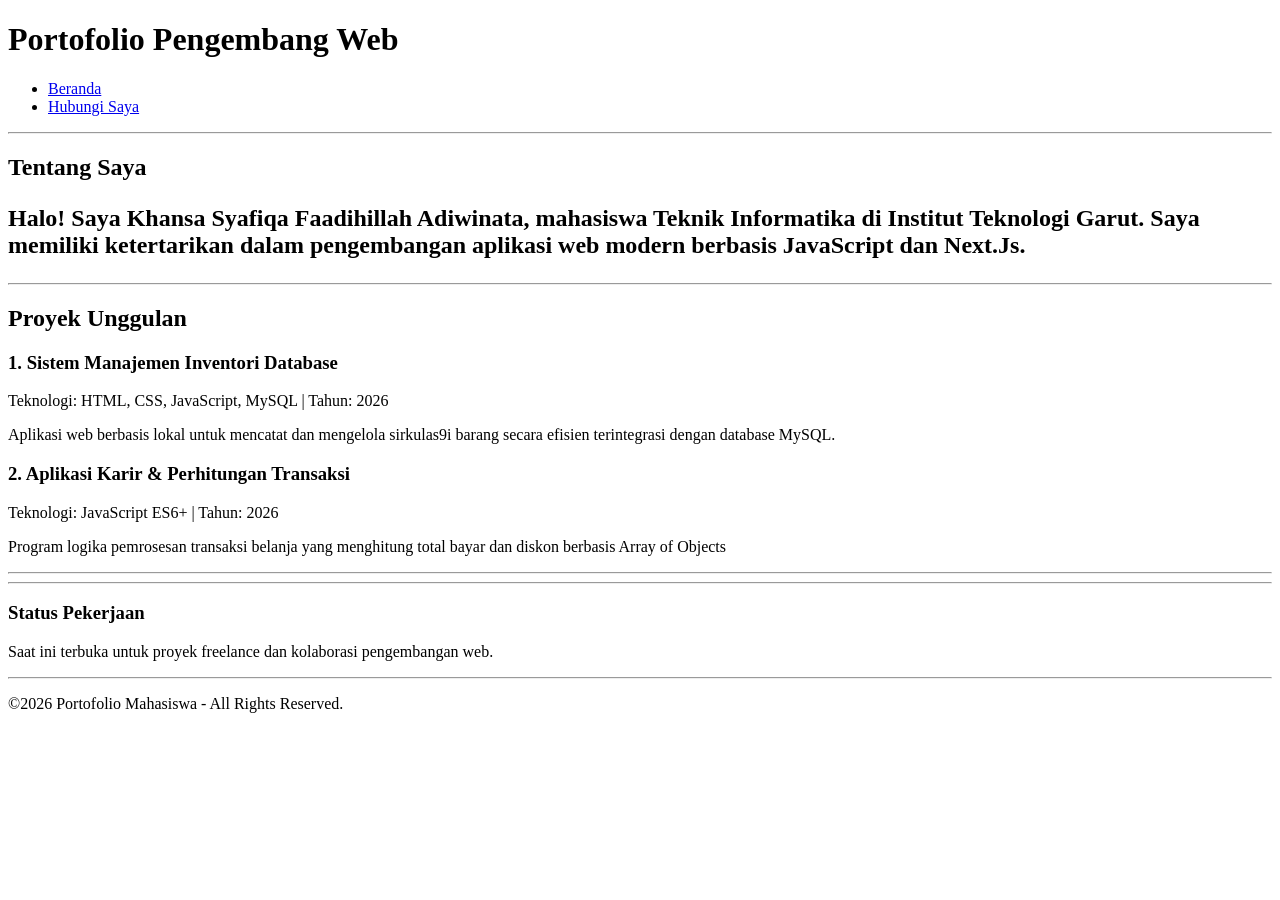
==== index.html @ 59349288 "Latihan Pertemuan 2" ====
<!DOCTYPE html>
<html lang="id">
<head>
    <meta charset="UTF-8">
    <meta name="viewport" content="width=device-width, initial-scale=1.0">
    <title>Modul 2 - Web Portofolio Mahasiswa</title>
</head>
<body>

    <header>
        <h1>Portofolio Pengembang Web</h1>
        <nav>
            <ul>
                <li><a href="index.html">Beranda</a></li>
                <li><a href="kontak.html">Hubungi Saya</a></li>
            </ul>
        </nav>
    </header>

    <hr>

    <main>
        <section id="tentang">
            <h2>Tentang Saya
            <p>Halo! Saya Khansa Syafiqa Faadihillah Adiwinata, mahasiswa Teknik Informatika di Institut Teknologi Garut. Saya memiliki ketertarikan dalam pengembangan aplikasi web modern berbasis JavaScript dan Next.Js.</p>
        </section>

        <hr>

        <section id="proyek">
            <h2>Proyek Unggulan</h2>

            <article>
                <header>
                    <h3>1. Sistem Manajemen Inventori Database</h3>
                    <p>Teknologi: HTML, CSS, JavaScript, MySQL | Tahun: <time datetime="2026">2026</time></p>
                </header>
                <p>Aplikasi web berbasis lokal untuk mencatat dan mengelola sirkulas9i barang secara efisien terintegrasi dengan database MySQL.</p>
            </article>

            <article>
                <header>
                    <h3>2. Aplikasi Karir & Perhitungan Transaksi</h3>
                    <p>Teknologi: JavaScript ES6+ | Tahun: <time datetime="2026">2026</time></p>
                </header>
                <p>Program logika pemrosesan transaksi belanja yang menghitung total bayar dan diskon berbasis Array of Objects</p>
            </article>
        </section>

        <hr>
    </main>

    <hr>

    <aside>
        <h3>Status Pekerjaan</h3>
        <p>Saat ini terbuka untuk proyek freelance dan kolaborasi pengembangan web.</p>
    </aside>

    <hr>

    <footer>
        <p>&copy;2026 Portofolio Mahasiswa - All Rights Reserved.</p>
    </footer>

</body>
</html>
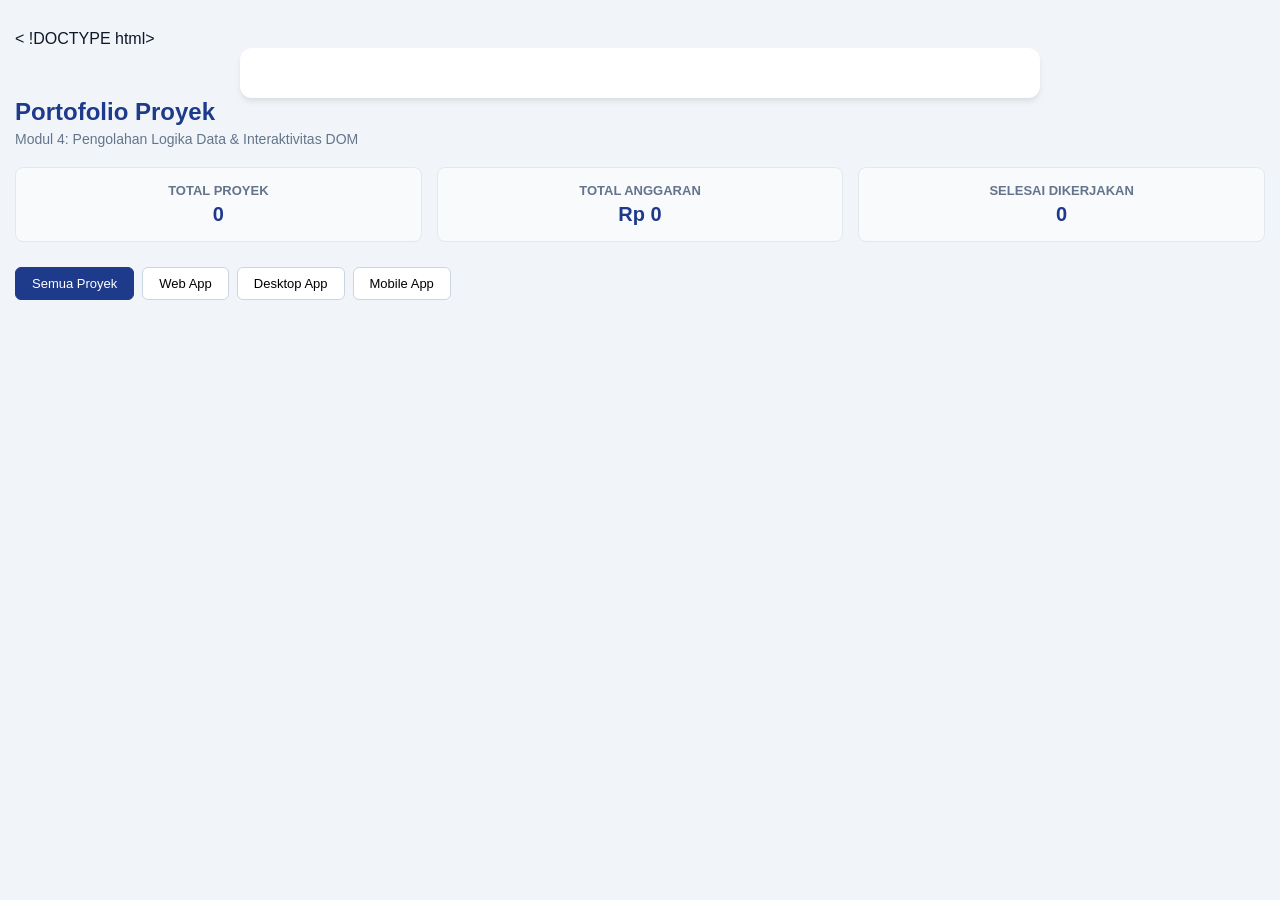
==== commit 0ff97513: "Menyelesaikan tugas manajemen portofolio interaktif" ====
--- a/index.html
+++ b/index.html
@@ -1,67 +1,188 @@
-<!DOCTYPE html>
-<html lang="id">
-<head>
-    <meta charset="UTF-8">
-    <meta name="viewport" content="width=device-width, initial-scale=1.0">
-    <title>Modul 2 - Web Portofolio Mahasiswa</title>
-</head>
-<body>
+< !DOCTYPE html>
+    <html lang="id">
 
-    <header>
-        <h1>Portofolio Pengembang Web</h1>
-        <nav>
-            <ul>
-                <li><a href="index.html">Beranda</a></li>
-                <li><a href="kontak.html">Hubungi Saya</a></li>
-            </ul>
-        </nav>
-    </header>
+    <head>
+        <meta charset="UTF-8">
+        <meta name="viewport" content="width=device-width, initial-scale=1.0">
+        <title>Dashboard Portofolio Proyek - Modul 4</title>
+        <style>
+            * {
+                box-sizing: border-box;
+                margin: 0;
+                padding: 0;
+                font-family: 'Segoe UI', Tahoma, Geneva, sans-serif;
+            }
 
-    <hr>
+            body {
+                background-color: #f1f5f9;
+                color: #0f172a;
+                padding: 30px 15px;
+            }
 
-    <main>
-        <section id="tentang">
-            <h2>Tentang Saya
-            <p>Halo! Saya Khansa Syafiqa Faadihillah Adiwinata, mahasiswa Teknik Informatika di Institut Teknologi Garut. Saya memiliki ketertarikan dalam pengembangan aplikasi web modern berbasis JavaScript dan Next.Js.</p>
-        </section>
+            .container {
+                max-width: 800px;
+                margin: 0 auto;
+                background: #ffffff;
+                border-radius: 12px;
+                padding: 25px;
+                box-shadow: 0 4px 6px -1px rgba(0, 0, 0, 0.1);
+            }
 
-        <hr>
+            h1 {
+                color: #1e3a8a;
+                font-size: 24px;
+                margin-bottom: 5px;
+            }
 
-        <section id="proyek">
-            <h2>Proyek Unggulan</h2>
+            p.subtitle {
+                color: #64748b;
+                margin-bottom: 20px;
+                font-size: 14px;
+            }
 
-            <article>
-                <header>
-                    <h3>1. Sistem Manajemen Inventori Database</h3>
-                    <p>Teknologi: HTML, CSS, JavaScript, MySQL | Tahun: <time datetime="2026">2026</time></p>
-                </header>
-                <p>Aplikasi web berbasis lokal untuk mencatat dan mengelola sirkulas9i barang secara efisien terintegrasi dengan database MySQL.</p>
-            </article>
+            .stats-grid {
+                display: grid;
+                grid-template-columns: repeat(auto-fit, minmax(200px, 1fr));
+                gap: 15px;
+                margin-bottom: 25px;
+            }
 
-            <article>
-                <header>
-                    <h3>2. Aplikasi Karir & Perhitungan Transaksi</h3>
-                    <p>Teknologi: JavaScript ES6+ | Tahun: <time datetime="2026">2026</time></p>
-                </header>
-                <p>Program logika pemrosesan transaksi belanja yang menghitung total bayar dan diskon berbasis Array of Objects</p>
-            </article>
-        </section>
+            .stat-card {
+                background: #f8fafc;
+                border: 1px solid #e2e8f0;
+                border-radius: 8px;
+                padding: 15px;
+                text-align: center;
+            }
 
-        <hr>
-    </main>
+            .stat-card h3 {
+                font-size: 13px;
+                color: #64748b;
+                text-transform: uppercase;
+                margin-bottom: 5px;
+            }
 
-    <hr>
+            .stat-card p {
+                font-size: 20px;
+                font-weight: bold;
+                color: #1e3a8a;
+            }
 
-    <aside>
-        <h3>Status Pekerjaan</h3>
-        <p>Saat ini terbuka untuk proyek freelance dan kolaborasi pengembangan web.</p>
-    </aside>
+            .filter-group {
+                display: flex;
+                gap: 8px;
+                margin-bottom: 20px;
+                flex-wrap: wrap;
+            }
 
-    <hr>
+            .btn-filter {
+                padding: 8px 16px;
+                border: 1px solid #cbd5e1;
+                background: #ffffff;
+                border-radius: 6px;
+                cursor: pointer;
+                font-size: 13px;
+                font-weight: 500;
+                transition: all 0.2s;
+            }
 
-    <footer>
-        <p>&copy;2026 Portofolio Mahasiswa - All Rights Reserved.</p>
-    </footer>
+            .btn-filter.active,
+            .btn-filter:hover {
+                background: #1e3a8a;
+                color: #ffffff;
+                border-color: #1e3a8a;
+            }
 
-</body>
-</html>+            .project-card {
+                border: 1px solid #e2e8f0;
+                border-radius: 8px;
+                padding: 16px;
+                margin-bottom: 12px;
+                display: flex;
+                justify-content: space-between;
+                align-items: center;
+                background: #ffffff;
+                transition: transform 0.15s ease;
+            }
+
+            .project-card:hover {
+                transform: translateY(-2px);
+                box-shadow: 0 4px 6px rgba(0, 0, 0, 0.05);
+            }
+
+            .project-info h4 {
+                font-size: 16px;
+                color: #0f172a;
+                margin-bottom: 4px;
+            }
+
+            .project-category {
+                display: inline-block;
+                font-size: 12px;
+                color: #0284c7;
+                background: #e0f2fe;
+                padding:
+                    2px 8px;
+                border-radius: 4px;
+                margin-bottom: 6px;
+                font-weight: 600;
+            }
+
+            .project-budget {
+                font-size: 14px;
+                color: #334155;
+                font-weight: 600;
+            }
+
+            .badge {
+                padding: 4px 10px;
+                border-radius: 20px;
+                font-size: 12px;
+                font-weight: 600;
+            }
+
+            .badge-success {
+                background: #dcfce7;
+                color: #166534;
+            }
+
+            .badge-pending {
+                background: #fef9c3;
+                color: #854d0e;
+            }
+        </style>
+    </head>
+
+    <body>
+        <div class="container"></div>
+        <h1>Portofolio Proyek</h1>
+        <p class="subtitle">Modul 4: Pengolahan Logika Data & Interaktivitas DOM</p>
+        <!-- Kartu Ringkasan Statistik -->
+        <div class="stats-grid">
+            <div class="stat-card">
+                <h3>Total Proyek</h3>
+                <p id="stat-total-projects">0</p>
+            </div>
+            <div class="stat-card">
+                <h3>Total Anggaran</h3>
+                <p id="stat-total-budget">Rp 0</p>
+            </div>
+            <div class="stat-card">
+                <h3>Selesai Dikerjakan</h3>
+                <p id="stat-completed-projects">0</p>
+            </div>
+        </div>
+        <!-- Tombol Filter Kategori -->
+        <div class="filter-group">
+            <button class="btn-filter active" data-category="Semua">Semua Proyek</button>
+            <button class="btn-filter" data-category="Web App">Web App</button>
+            <button class="btn-filter" data-category="Desktop App">Desktop App</button>
+            <button class="btn-filter" data-category="Mobile App">Mobile App</button>
+        </div>
+        <!-- Kontainer Daftar Proyek -->
+        <div id="project-list"></div>
+        </div>
+        <script src="main.js"></script>
+    </body>
+
+    </html>
